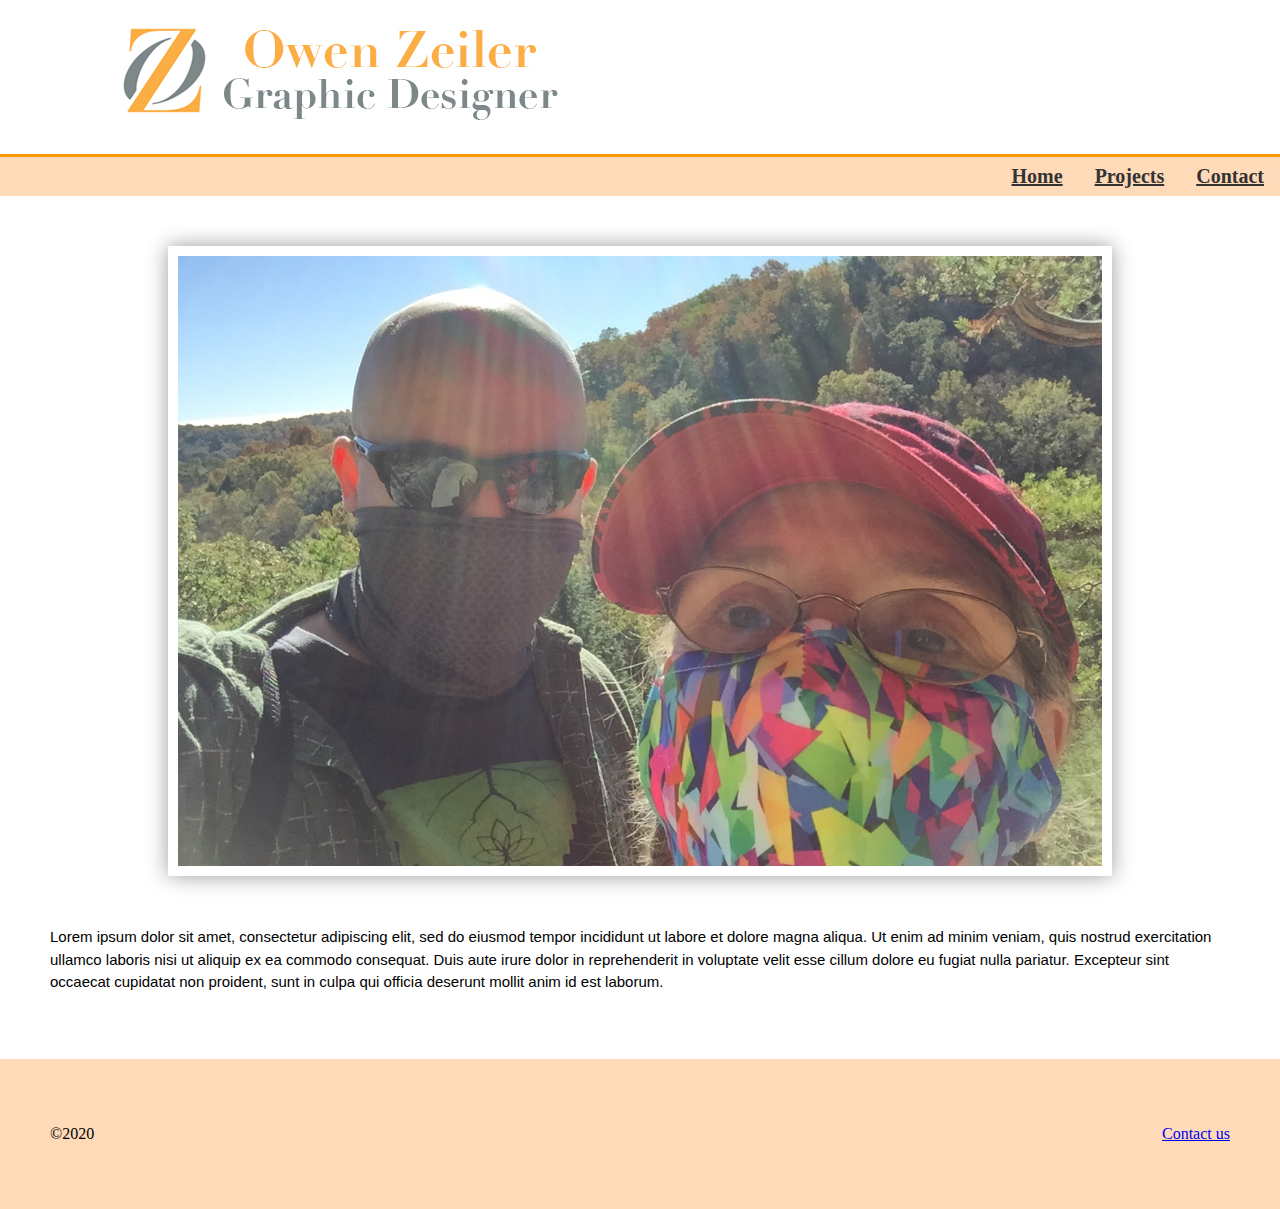
==== index.html @ 93545c3f "WIP" ====
<!Doctype html>
<html lang="en">
	<head>
		<title>Owen Zeiler Graphic Designer</title>
		<meta name="viewport" content="width=device-width, initial-scale=1.0">
        <link href="styles.css/main.css" rel="stylesheet" type="text/css">
    
	</head>
    
	<body>
        
        <header>
            <div>
	               <img src="images/Logo2.jpg" alt="Placeholder image"  />
                </div>
            
        </header>
        
        <nav class="main-nav" id="main-nav">
            <div class="nav-button">&#9776;</div>
            <ul id="main-nav-list">
                <li>
                  <a href="index.html">
                      Home
                  </a>
                </li>
                <li>
                  <a href="projects.html">
                      Projects
                  </a>
                </li>
                <li>
                  <a href="contact.html">
                      Contact
                  </a>
                </li>
              </ul>
        </nav>
        
        <main>
           
          <div id="slideshow">
                <div>
	               <img src="images/IMG_8340.jpeg" alt="Placeholder image"  />
                </div>
                
                <div>
	               <img src="images/IMG_6128.jpeg" alt="Placeholder image"  />
                </div>
                <div>
	               <img src="images/IMG_0262.jpeg" alt="Placeholder image"  />
                </div>
                <div>
	               <img src="images/IMG_8257.jpeg" alt="Placeholder image"  />
                </div>
            </div>
            
              <p>Lorem ipsum dolor sit amet, consectetur adipiscing elit, sed do eiusmod tempor incididunt ut labore et dolore magna aliqua. Ut enim ad minim veniam, quis nostrud exercitation ullamco laboris nisi ut aliquip ex ea commodo consequat. Duis aute irure dolor in reprehenderit in voluptate velit esse cillum dolore eu fugiat nulla pariatur. Excepteur sint occaecat cupidatat non proident, sunt in culpa qui officia deserunt mollit anim id est laborum.</p>
            
        </main>
        
        <footer>
            <div class="copy">
                <p>&copy;2020</p>
            </div>
            <div class="contact">
                <p><a href="contact.html">Contact us</a></p>
            </div>
        </footer>
         <script src="https://cdnjs.cloudflare.com/ajax/libs/jquery/3.1.0/jquery.min.js"></script>
        <script src="scripts/menu.js" type="text/javascript"></script>
        <script src="scripts/slideshow.js" type="text/javascript"></script>
        
    </body>
</html>
---- styles.css/main.css ----
* {box-sizing: border-box; }
body { margin:0; }
h1 {margin-left: 1rem}

/*Header **/
header{
    padding-left:100px;
    border-bottom:#ff9900 3px solid;
}
/* end of Header */


/* CSS rules for Navigation */

.main-nav .nav-button {
    position: absolute;
    font-size: 2rem;
    top: 1rem;
    right: 1rem;
    cursor: pointer;
}

/* change default displays for List Items (li) */


.main-nav ul {
    margin: 0;
    padding: 0;
    display: none;
    list-style: none;
    background-color:peachpuff;
}

.main-nav ul.active {
    display:block;
} 

.main-nav a {
    padding: 0.5rem 1rem;
    font-size: 1.25rem;
    font-weight: bold;1
    text-decoration: none;
    text-align:center;
    display: block;
    color: #333;
    
}
.main-nav a:hover, .main-nav a:focus {
  background: #ccc;
  color: black;
}



/* end of CSS rules for Navigation */


main{
    font-family: Arial, Helvetica, sans-serif;
    font-size:15px;
    line-height:1.5;
    padding-bottom:50px;
    padding-left:50px;
    padding-right:50px;
    margin:0;
}





/* CSS for project page */
ul.projects {
   display: flex;
   flex-wrap: wrap;
   list-style: none;
   padding:0px;

}
ul.projects li {
   height: 50vh;
   /* https://www.w3schools.com/cssref/css_units.asp */
   flex-grow: 1;
    padding:.25rem;
}
ul.projects li:last-child {
  flex-grow: 10;
}

ul.projects li img {
  max-height: 100%;
  min-width: 100%;
  object-fit: cover;
  vertical-align: bottom;
}



/*end of css for project page */

/*css for about page - slideshow */
#slideshow { 
    margin: 50px auto; 
    position: relative; 
    width: 80%; 
    height: 70vh; 
    padding: 10px; 
    box-shadow: 0 0 20px rgba(0,0,0,0.4); 
}

#slideshow > div { 
    position: absolute; 
    top: 10px; 
    left: 10px; 
    right: 10px; 
    bottom: 10px; 
}

#slideshow > div img {
    height: 100%;
    width: 100%;
    object-fit: cover;
    vertical-align: bottom;
}



/*end css for about page - slideshow */

/*css for Contact page */
form div {
    padding-left:1em;
    padding-right:1rem;
}

form div p {
    padding-left:0;
}

form div span.formText {
    display:inline-block;
    width:100px;
}

form div textarea {
    width:100%;
    height:5rem;
}



/* end of CSS for Contact page */




/* footer styles */
footer {
    text-align:center;
    background-color: peachpuff;
    padding-top:0.5rem;
    padding-bottom:0.5rem;
}


/* Media queries go at the end */
@media screen and (min-width: 800px) {
    /* hide the menu button on larger screen */
    .main-nav .nav-button {
        display:none;
    }
    /* change how the menu displays */
    
    .main-nav ul, .main-nav ul.active {
        display: flex;
        flex-wrap: wrap;
        justify-content: flex-end;
        /*flex-start => left justified*/
    }
    

    .flex div {
        width:50%
    }
    
    /*footer styles*/
    footer {
        display:flex;
    }
    footer div {
        width:50%
    }
    footer div.copy {
        text-align:left;
    }
    footer div.contact {
        text-align:right;
    }
    }
    footer  {
        padding:50px;
    }
 
}
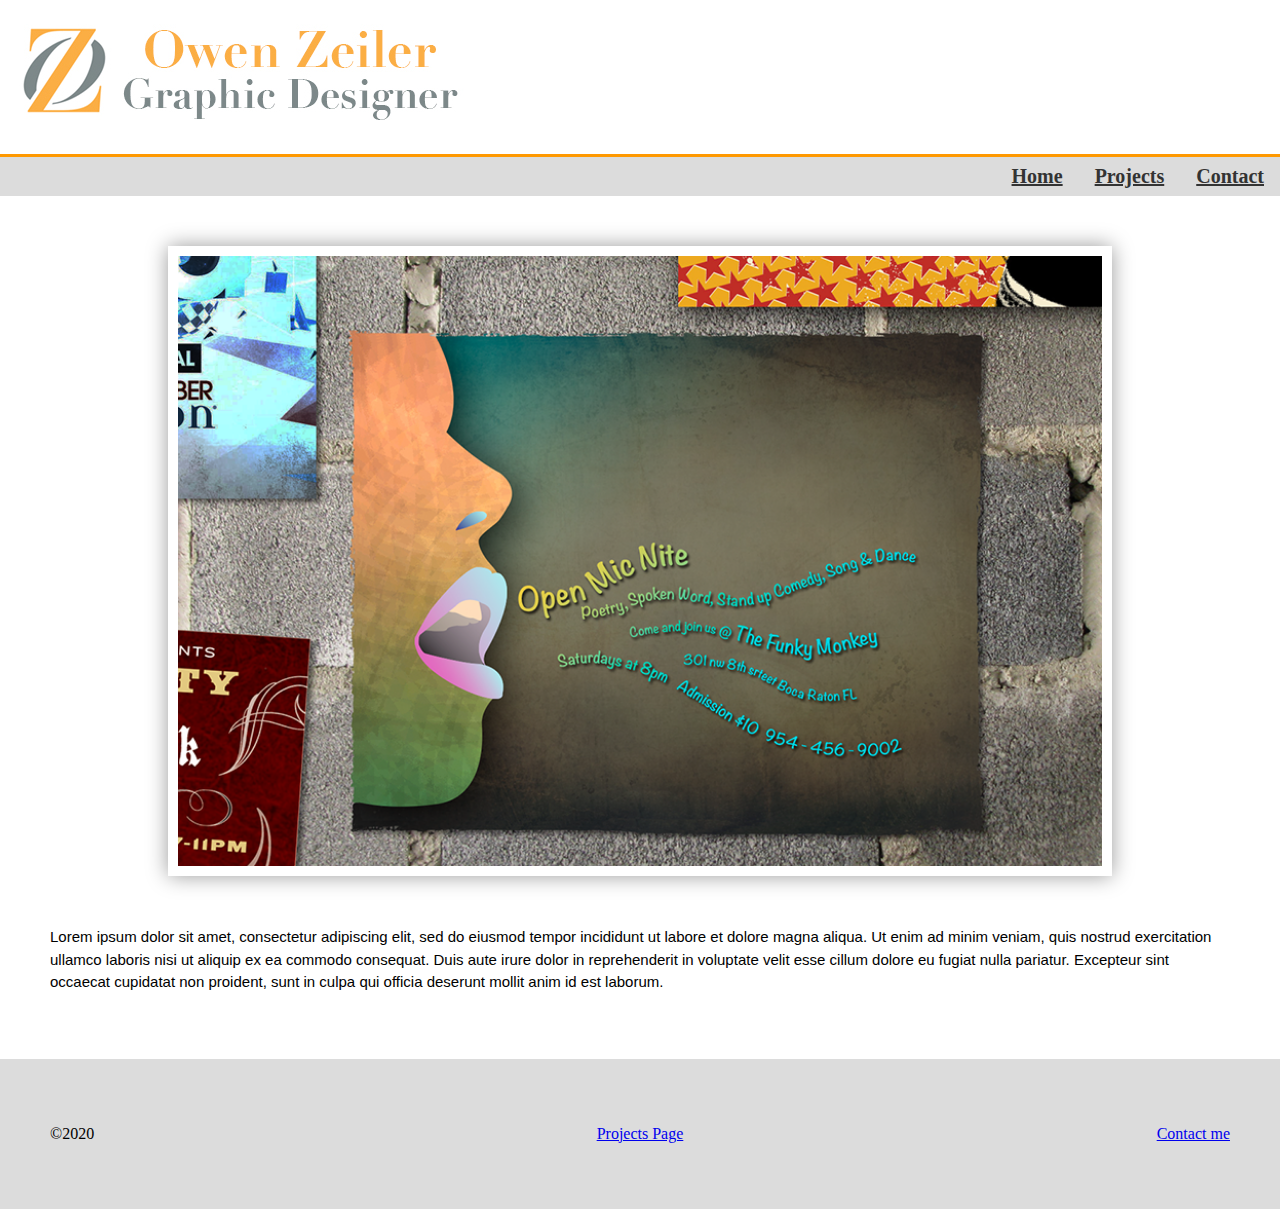
==== commit 42a1db1e: "WIP" ====
--- a/index.html
+++ b/index.html
@@ -41,17 +41,17 @@
            
           <div id="slideshow">
                 <div>
-	               <img src="images/IMG_8340.jpeg" alt="Placeholder image"  />
+	               <img src="images/OpenMic_wall.png" alt="Placeholder image"  />
                 </div>
                 
                 <div>
-	               <img src="images/IMG_6128.jpeg" alt="Placeholder image"  />
+	               <img src="images/photo_Life2.png" alt="Placeholder image"  />
                 </div>
                 <div>
-	               <img src="images/IMG_0262.jpeg" alt="Placeholder image"  />
+	               <img src="images/photo_Offerring.png" alt="Placeholder image"  />
                 </div>
                 <div>
-	               <img src="images/IMG_8257.jpeg" alt="Placeholder image"  />
+	               <img src="images/Shark Valley mockup.png" alt="Placeholder image"  />
                 </div>
             </div>
             
@@ -63,9 +63,13 @@
             <div class="copy">
                 <p>&copy;2020</p>
             </div>
+            <div class="projects">
+                <p><a href="projects.html">Projects Page</a></p>
+            </div>
             <div class="contact">
-                <p><a href="contact.html">Contact us</a></p>
+                <p><a href="contact.html">Contact me</a></p>
             </div>
+            
         </footer>
          <script src="https://cdnjs.cloudflare.com/ajax/libs/jquery/3.1.0/jquery.min.js"></script>
         <script src="scripts/menu.js" type="text/javascript"></script>
--- a/styles.css/main.css
+++ b/styles.css/main.css
@@ -4,8 +4,13 @@
 
 /*Header **/
 header{
-    padding-left:100px;
+
     border-bottom:#ff9900 3px solid;
+   
+}
+
+{
+    border-bottom-color:#ff9900 3px solid;
 }
 /* end of Header */
 
@@ -28,7 +33,7 @@
     padding: 0;
     display: none;
     list-style: none;
-    background-color:peachpuff;
+    background-color:gainsboro;
 }
 
 .main-nav ul.active {
@@ -74,11 +79,11 @@
    display: flex;
    flex-wrap: wrap;
    list-style: none;
-   padding:0px;
-
+   padding:0px;  
+   
 }
 ul.projects li {
-   height: 50vh;
+   height: auto;
    /* https://www.w3schools.com/cssref/css_units.asp */
    flex-grow: 1;
     padding:.25rem;
@@ -88,9 +93,9 @@
 }
 
 ul.projects li img {
-  max-height: 100%;
-  min-width: 100%;
-  object-fit: cover;
+  height: auto;
+  max-width: 100%;
+  object-fit: contain;
   vertical-align: bottom;
 }
 
@@ -98,7 +103,7 @@
 
 /*end of css for project page */
 
-/*css for about page - slideshow */
+/*css for slideshow */
 #slideshow { 
     margin: 50px auto; 
     position: relative; 
@@ -125,7 +130,7 @@
 
 
 
-/*end css for about page - slideshow */
+/*end css for slideshow */
 
 /*css for Contact page */
 form div {
@@ -157,7 +162,7 @@
 /* footer styles */
 footer {
     text-align:center;
-    background-color: peachpuff;
+    background-color: gainsboro;
     padding-top:0.5rem;
     padding-bottom:0.5rem;
 }
@@ -200,5 +205,7 @@
     footer  {
         padding:50px;
     }
- 
+ {
+    border-top:#ff9900 3px solid;
+}
 }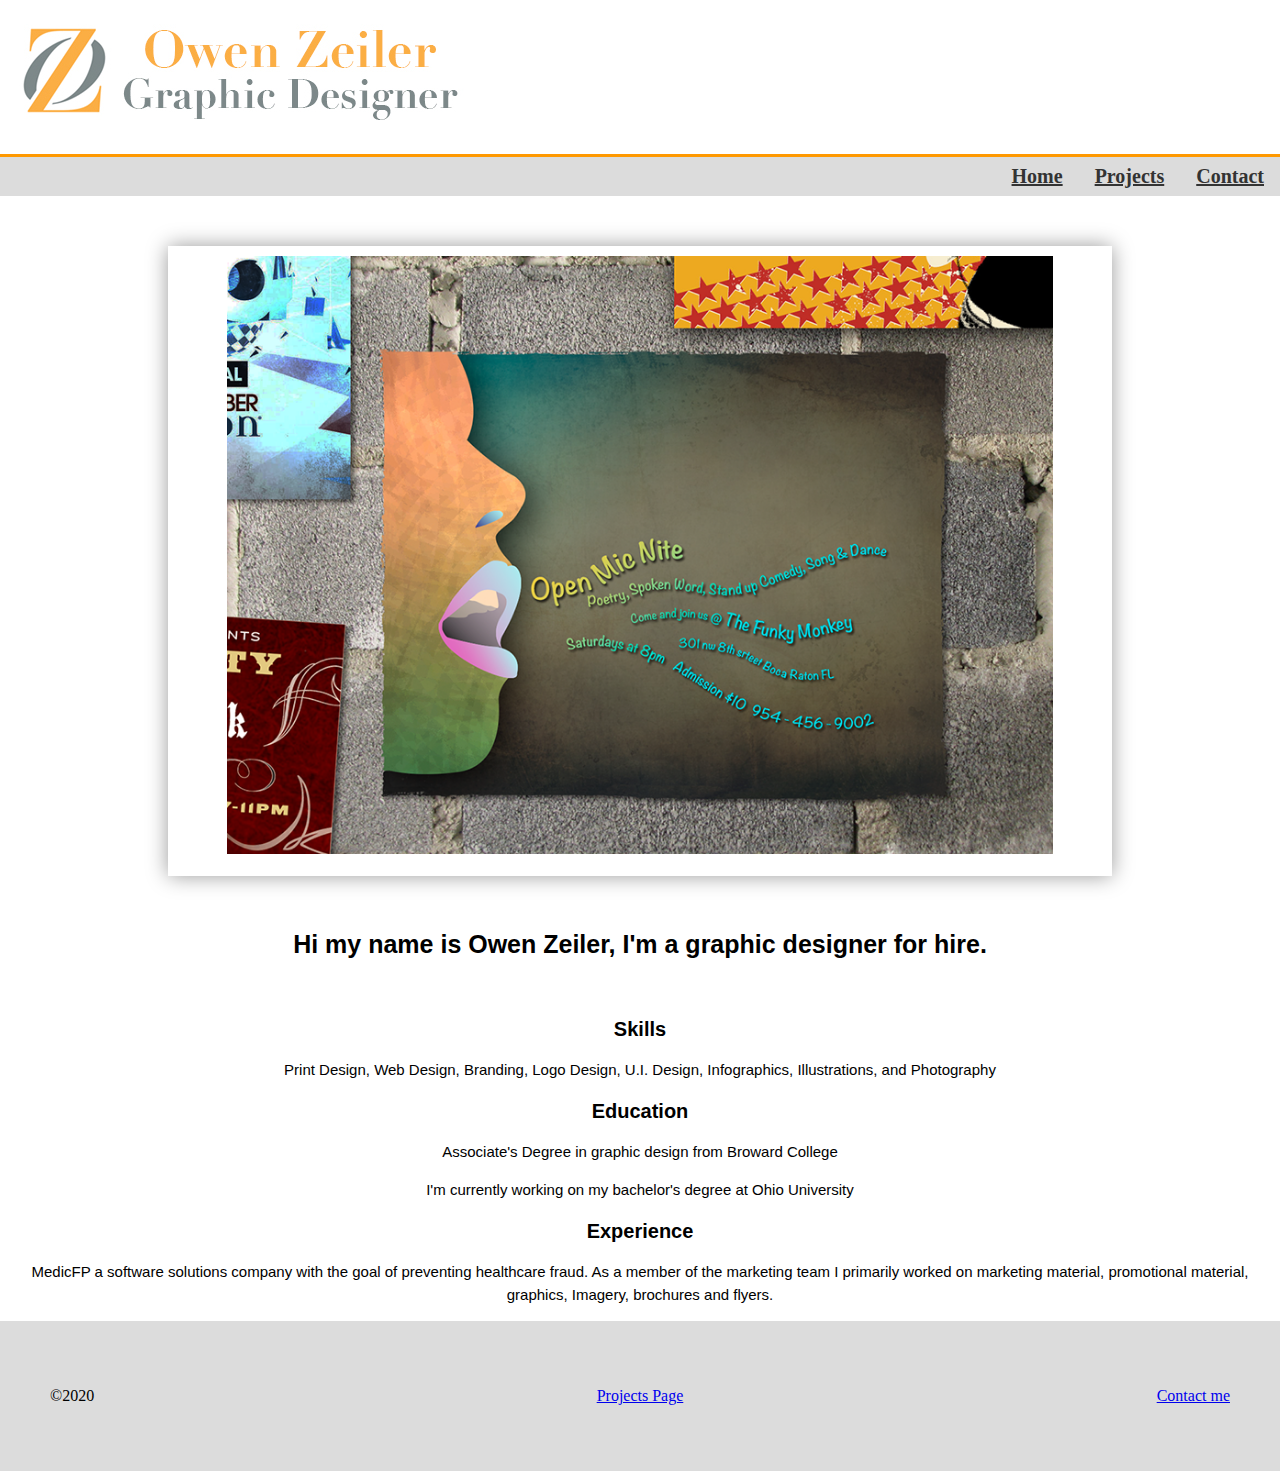
==== commit 78944b6c: "Finished" ====
--- a/index.html
+++ b/index.html
@@ -55,9 +55,27 @@
                 </div>
             </div>
             
-              <p>Lorem ipsum dolor sit amet, consectetur adipiscing elit, sed do eiusmod tempor incididunt ut labore et dolore magna aliqua. Ut enim ad minim veniam, quis nostrud exercitation ullamco laboris nisi ut aliquip ex ea commodo consequat. Duis aute irure dolor in reprehenderit in voluptate velit esse cillum dolore eu fugiat nulla pariatur. Excepteur sint occaecat cupidatat non proident, sunt in culpa qui officia deserunt mollit anim id est laborum.</p>
+          <h2>Hi my name is Owen Zeiler, I'm a graphic designer for hire. </h2>
             
         </main>
+        
+        <m2>
+                
+            
+             <h1>Skills </h1>
+            <p>Print Design, Web Design, Branding, Logo Design, U.I. Design, Infographics, Illustrations, and Photography </p>
+            
+            <h1>Education</h1>
+            
+            <p>Associate's Degree in graphic design from Broward College</p>
+            <p>I'm currently working on my bachelor's degree at Ohio University</p>
+            
+            <h1>Experience</h1>
+            <p>MedicFP a software solutions company with the goal of preventing healthcare fraud. As a member of the marketing team I primarily worked on marketing material, promotional material, graphics, Imagery, brochures and flyers.</p>
+        </m2>
+        
+        
+        
         
         <footer>
             <div class="copy">
--- a/styles.css/main.css
+++ b/styles.css/main.css
@@ -59,6 +59,8 @@
 
 /* end of CSS rules for Navigation */
 
+/* CSS for Main */
+
 
 main{
     font-family: Arial, Helvetica, sans-serif;
@@ -68,9 +70,61 @@
     padding-left:50px;
     padding-right:50px;
     margin:0;
-}
-
-
+    text-align: center
+}
+
+p1{
+  font-family: Arial, Helvetica, sans-serif;
+    font-size:25px;
+    line-height:1.5;
+    margin:0; 
+    text-align: center
+
+        
+}
+
+
+
+
+m2{
+  font-family: Arial, Helvetica, sans-serif;
+    font-size:15px;
+    line-height:1.5;
+    padding-bottom:50px;
+    margin:0; 
+    text-align: center
+}
+
+m3{
+  font-family: Arial, Helvetica, sans-serif;
+    font-size:25px;
+    line-height:1.5;
+    padding-bottom:50px;
+    padding-left:50px;
+    padding-right:50px;
+    margin:0; 
+    text-align: center
+}
+
+h1{
+  font-family: Arial, Helvetica, sans-serif;
+    font-size:20px;
+    line-height:1.5;
+    margin:0; 
+    text-align: center
+     
+}
+
+h2{
+  font-family: Arial, Helvetica, sans-serif;
+    font-size:25px;
+    line-height:1.5;
+    margin:0; 
+    text-align: center
+    
+}
+
+/* end of CSS rules for Main */
 
 
 
@@ -81,12 +135,15 @@
    list-style: none;
    padding:0px;  
    
+  
+
 }
 ul.projects li {
    height: auto;
    /* https://www.w3schools.com/cssref/css_units.asp */
    flex-grow: 1;
-    padding:.25rem;
+    padding:.25rem; 
+     
 }
 ul.projects li:last-child {
   flex-grow: 10;
@@ -97,6 +154,7 @@
   max-width: 100%;
   object-fit: contain;
   vertical-align: bottom;
+   
 }
 
 
@@ -111,6 +169,10 @@
     height: 70vh; 
     padding: 10px; 
     box-shadow: 0 0 20px rgba(0,0,0,0.4); 
+    display: flex;
+   flex-wrap: wrap;
+   list-style: none;
+    padding:0px;  
 }
 
 #slideshow > div { 
@@ -119,18 +181,23 @@
     left: 10px; 
     right: 10px; 
     bottom: 10px; 
+    height: auto;
+    flex-grow: 1;
 }
 
 #slideshow > div img {
-    height: 100%;
-    width: 100%;
-    object-fit: cover;
+    max-height: 98%;
+    max-width: 100%;
+    object-fit: contain;
     vertical-align: bottom;
 }
 
 
 
 /*end css for slideshow */
+
+
+
 
 /*css for Contact page */
 form div {
